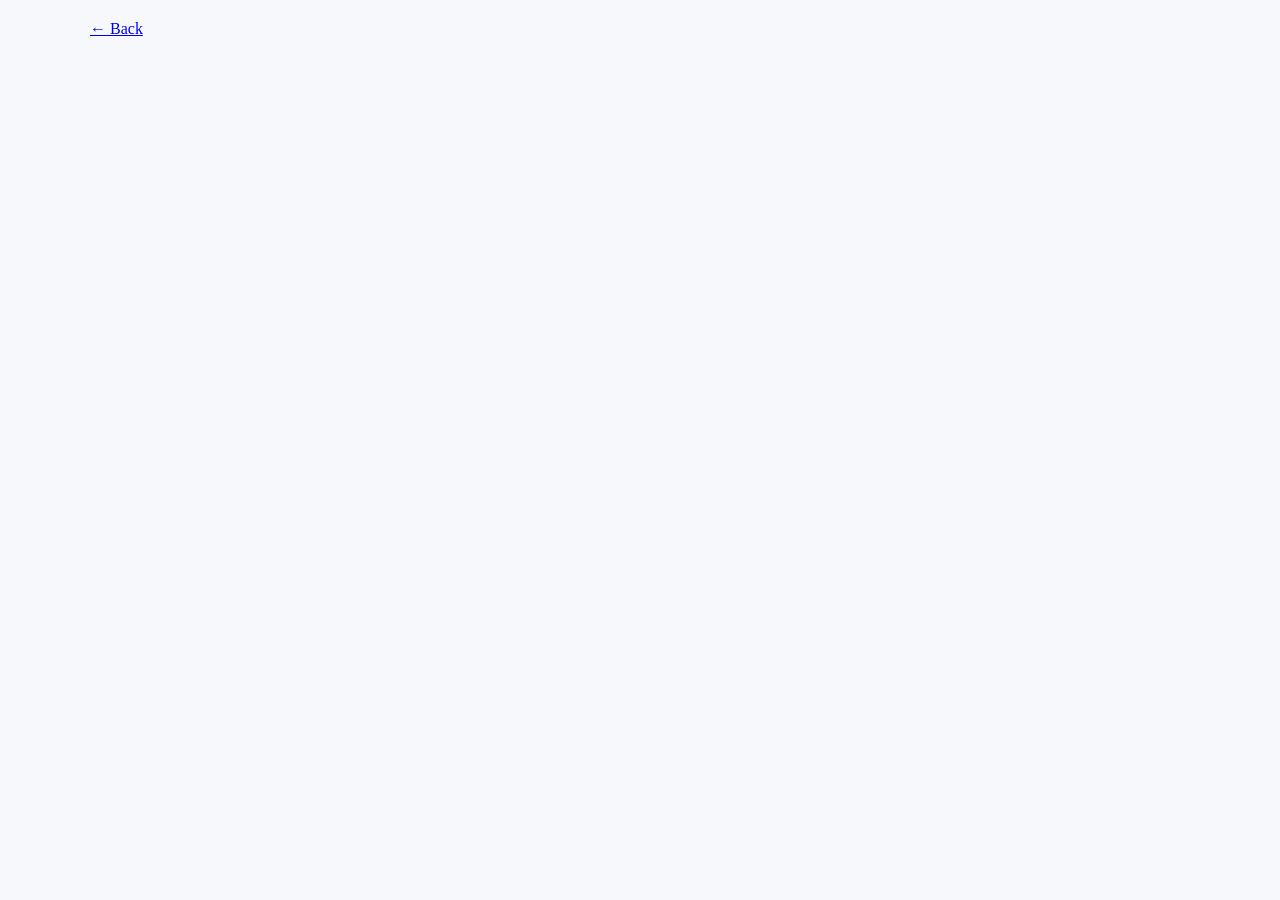
==== article.html @ e1b07a90 "Create article.html" ====
<!DOCTYPE html>
<html>
<head>
  <meta charset="UTF-8">
  <title>Article</title>
  <link rel="stylesheet" href="style.css">
</head>
<body>

  <div class="container">
    <a href="index.html" class="back">← Back</a>

    <h1 id="title"></h1>
    <p id="content"></p>
    <div id="tags"></div>
  </div>

  <script src="article.js"></script>
</body>
</html>
---- style.css ----
:root {
  --bg: #f6f8fc;
  --surface: #ffffff;
  --primary: #4f46e5;
  --accent: #1a73e8;
  --text-main: #111827;
  --text-muted: #6b7280;
  --border: #e5e7eb;
}

/* Base */
body {
  margin: 0;
  font-family: -apple-system, BlinkMacSystemFont, "Segoe UI", Roboto;
  background: var(--bg);
  color: var(--text-main);
}

/* Navbar */
.navbar {
  background: var(--surface);
  border-bottom: 1px solid var(--border);
}

.nav-inner {
  max-width: 1100px;
  margin: auto;
  padding: 15px 20px;
  display: flex;
  justify-content: space-between;
  align-items: center;
}

.logo {
  font-weight: 600;
}

.nav-links span {
  margin-left: 20px;
  color: var(--text-muted);
  cursor: pointer;
}

/* Hero */
.hero {
  text-align: center;
  padding: 50px 20px 30px;
}

.hero h1 {
  margin: 0;
  font-size: 34px;
}

.hero p {
  margin-top: 10px;
  color: var(--text-muted);
}

/* Layout */
.container {
  max-width: 1100px;
  margin: auto;
  padding: 20px;
}

/* Search */
input {
  width: 100%;
  padding: 14px;
  border-radius: 10px;
  border: 1px solid var(--border);
  margin-bottom: 30px;
  font-size: 15px;
}

/* Grid layout */
.grid {
  display: grid;
  grid-template-columns: repeat(auto-fill, minmax(280px, 1fr));
  gap: 20px;
}

/* Cards */
.article {
  background: var(--surface);
  border: 1px solid var(--border);
  border-radius: 14px;
  padding: 20px;
  transition: 0.2s ease;
  cursor: pointer;
}

.article:hover {
  transform: translateY(-4px);
  box-shadow: 0 10px 25px rgba(0,0,0,0.06);
}

/* Text */
.article h3 {
  margin: 0 0 10px;
  font-size: 18px;
}

.article p {
  font-size: 14px;
  color: var(--text-muted);
}

/* Tags */
.tags {
  margin-top: 12px;
}

.tag {
  display: inline-block;
  background: #eef2ff;
  color: var(--primary);
  padding: 4px 10px;
  border-radius: 20px;
  font-size: 12px;
  margin: 4px 5px 0 0;
}
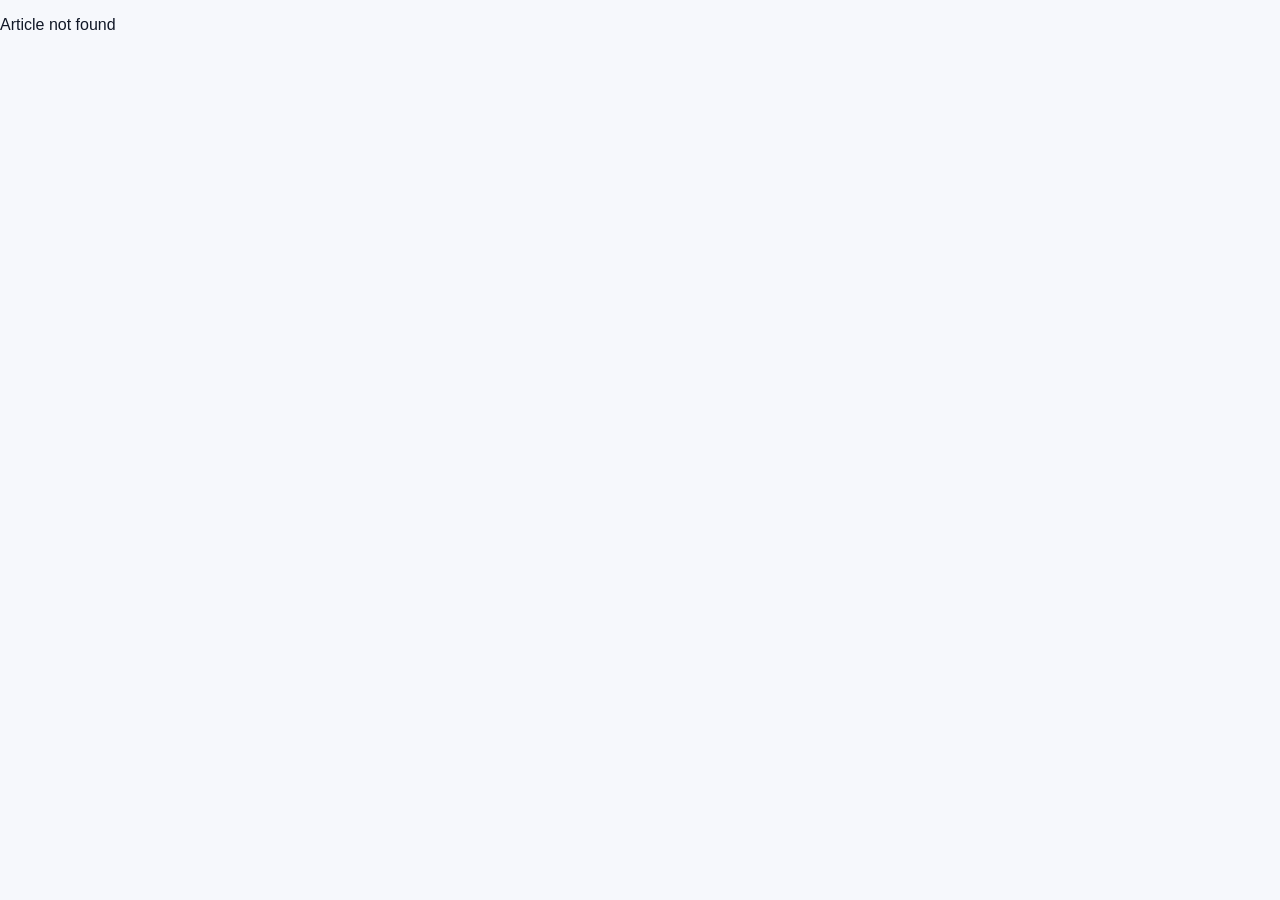
==== commit a155b1f9: "Update article.html" ====
--- a/article.html
+++ b/article.html
@@ -7,12 +7,22 @@
 </head>
 <body>
 
-  <div class="container">
+  <div class="container article-page">
     <a href="index.html" class="back">← Back</a>
 
-    <h1 id="title"></h1>
-    <p id="content"></p>
-    <div id="tags"></div>
+    <div class="article-header">
+      <h1 id="title"></h1>
+      <div id="meta"></div>
+    </div>
+
+    <div id="content" class="article-content"></div>
+
+    <div id="tags" class="tags"></div>
+
+    <hr>
+
+    <h3>Related Articles</h3>
+    <div id="related" class="grid"></div>
   </div>
 
   <script src="article.js"></script>
--- a/style.css
+++ b/style.css
@@ -2,112 +2,128 @@
   --bg: #f6f8fc;
   --surface: #ffffff;
   --primary: #4f46e5;
-  --accent: #1a73e8;
-  --text-main: #111827;
-  --text-muted: #6b7280;
+  --text: #111827;
+  --muted: #6b7280;
   --border: #e5e7eb;
 }
 
-/* Base */
+* {
+  box-sizing: border-box;
+}
+
 body {
   margin: 0;
-  font-family: -apple-system, BlinkMacSystemFont, "Segoe UI", Roboto;
+  font-family: -apple-system, BlinkMacSystemFont, "Segoe UI", Roboto, Arial;
   background: var(--bg);
-  color: var(--text-main);
+  color: var(--text);
 }
 
-/* Navbar */
-.navbar {
-  background: var(--surface);
-  border-bottom: 1px solid var(--border);
+/* ===== Layout ===== */
+.container {
+  max-width: 1000px;
+  margin: 40px auto;
+  padding: 0 20px;
 }
 
-.nav-inner {
-  max-width: 1100px;
-  margin: auto;
-  padding: 15px 20px;
-  display: flex;
-  justify-content: space-between;
-  align-items: center;
+/* ===== Header / Hero ===== */
+header {
+  background: linear-gradient(135deg, #4f46e5, #1a73e8);
+  color: white;
+  padding: 50px 20px;
+  text-align: center;
 }
 
-.logo {
-  font-weight: 600;
+header h1 {
+  margin: 0;
+  font-size: 34px;
+  letter-spacing: 0.5px;
 }
 
-.nav-links span {
-  margin-left: 20px;
-  color: var(--text-muted);
-  cursor: pointer;
+header p {
+  margin-top: 10px;
+  opacity: 0.9;
 }
 
-/* Hero */
-.hero {
-  text-align: center;
-  padding: 50px 20px 30px;
+/* ===== Filters ===== */
+.filters {
+  margin-top: 10px;
 }
 
-.hero h1 {
-  margin: 0;
-  font-size: 34px;
+.filter-btn {
+  border: 1px solid var(--border);
+  background: white;
+  padding: 6px 12px;
+  margin: 5px 6px 5px 0;
+  border-radius: 20px;
+  cursor: pointer;
+  font-size: 13px;
+  transition: all 0.2s ease;
 }
 
-.hero p {
-  margin-top: 10px;
-  color: var(--text-muted);
+.filter-btn:hover {
+  border-color: var(--primary);
+  color: var(--primary);
 }
 
-/* Layout */
-.container {
-  max-width: 1100px;
-  margin: auto;
-  padding: 20px;
+.filter-btn.active {
+  background: var(--primary);
+  color: white;
+  border-color: var(--primary);
 }
 
-/* Search */
+/* ===== Search ===== */
 input {
   width: 100%;
   padding: 14px;
+  font-size: 15px;
   border-radius: 10px;
   border: 1px solid var(--border);
-  margin-bottom: 30px;
-  font-size: 15px;
+  outline: none;
+  margin: 30px 0;
+  background: var(--surface);
+  transition: border 0.2s ease;
 }
 
-/* Grid layout */
+input:focus {
+  border-color: var(--primary);
+}
+
+/* ===== Grid ===== */
 .grid {
   display: grid;
   grid-template-columns: repeat(auto-fill, minmax(280px, 1fr));
   gap: 20px;
 }
 
-/* Cards */
+/* ===== Article Card ===== */
 .article {
   background: var(--surface);
   border: 1px solid var(--border);
   border-radius: 14px;
-  padding: 20px;
-  transition: 0.2s ease;
+  padding: 18px;
+  transition: all 0.2s ease;
   cursor: pointer;
 }
 
 .article:hover {
   transform: translateY(-4px);
   box-shadow: 0 10px 25px rgba(0,0,0,0.06);
+  border-color: #c7d2fe;
 }
 
-/* Text */
 .article h3 {
   margin: 0 0 10px;
   font-size: 18px;
 }
 
 .article p {
+  margin: 0;
   font-size: 14px;
-  color: var(--text-muted);
+  color: var(--muted);
+  line-height: 1.5;
 }
 
-/* Tags */
+/* ===== Tags ===== */
 .tags {
   margin-top: 12px;
 }
@@ -119,5 +135,31 @@
   padding: 4px 10px;
   border-radius: 20px;
   font-size: 12px;
-  margin: 4px 5px 0 0;
+  margin-right: 6px;
+  margin-top: 5px;
 }
+
+/* ===== Article Page ===== */
+h1 {
+  font-size: 32px;
+  margin-bottom: 20px;
+}
+
+.container p {
+  font-size: 18px;
+  line-height: 1.8;
+  max-width: 750px;
+}
+
+/* Back link */
+.back {
+  display: inline-block;
+  margin-bottom: 20px;
+  text-decoration: none;
+  color: var(--primary);
+  font-weight: 500;
+}
+
+.back:hover {
+  text-decoration: underline;
+}
